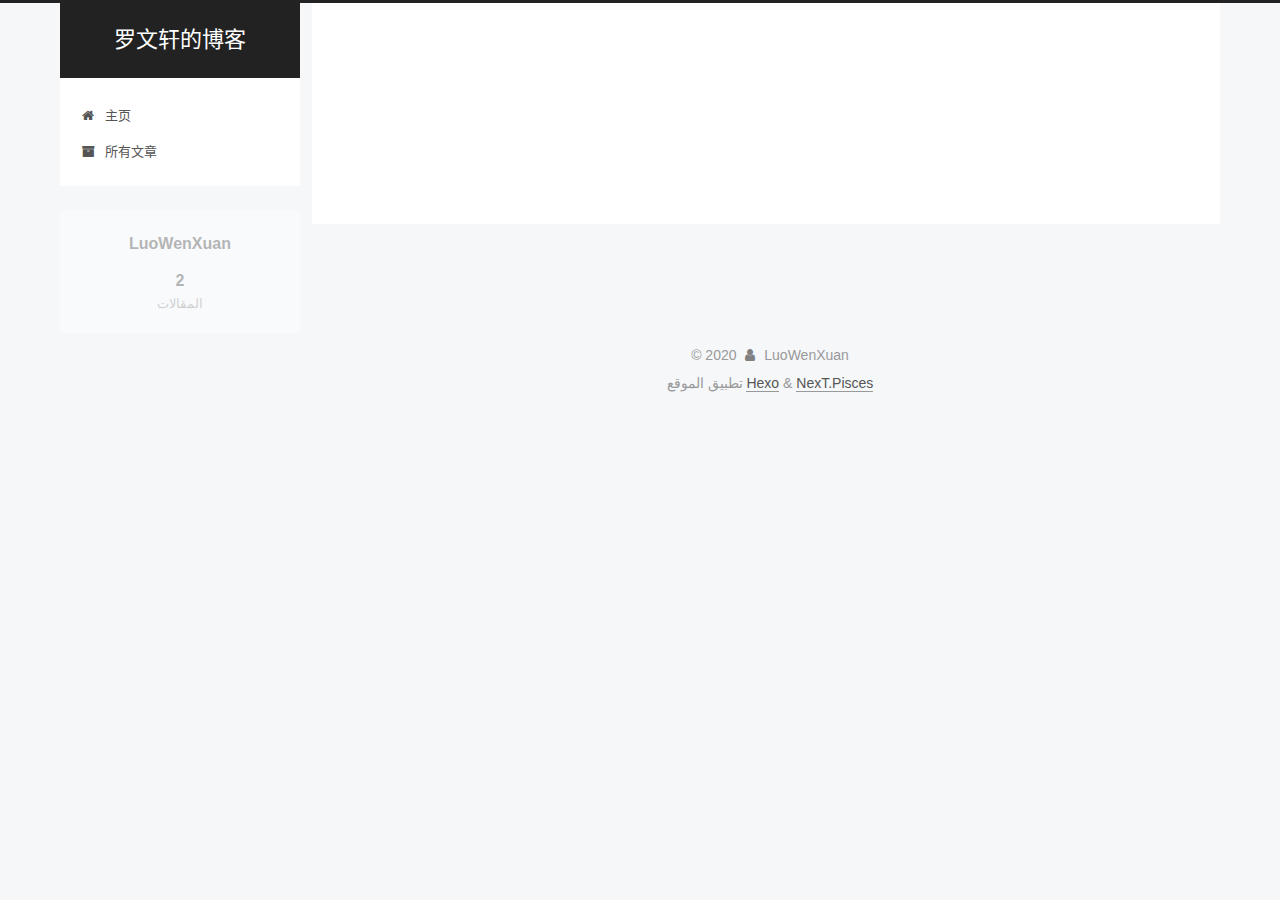
==== about/index.html @ b810eb38 "Site updated: 2020-03-25 09:39:25" ====
<!DOCTYPE html>
<html lang="zh-cn">
<head>
  <meta charset="UTF-8">
<meta name="viewport" content="width=device-width, initial-scale=1, maximum-scale=2">
<meta name="theme-color" content="#222">
<meta name="generator" content="Hexo 4.2.0">
  <link rel="apple-touch-icon" sizes="180x180" href="/images/apple-touch-icon-next.png">
  <link rel="icon" type="image/png" sizes="32x32" href="/images/favicon-32x32-next.png">
  <link rel="icon" type="image/png" sizes="16x16" href="/images/favicon-16x16-next.png">
  <link rel="mask-icon" href="/images/logo.svg" color="#222">

<link rel="stylesheet" href="/css/main.css">


<link rel="stylesheet" href="/xvw/font-awesome/css/font-awesome.min.css">

<script id="hexo-configurations">
    var NexT = window.NexT || {};
    var CONFIG = {"hostname":"yoursite.com","root":"/","scheme":"Pisces","version":"7.7.2","exturl":false,"sidebar":{"position":"left","display":"post","padding":18,"offset":12,"onmobile":false},"copycode":{"enable":false,"show_result":false,"style":null},"back2top":{"enable":true,"sidebar":false,"scrollpercent":false},"bookmark":{"enable":false,"color":"#222","save":"auto"},"fancybox":false,"mediumzoom":false,"lazyload":false,"pangu":false,"comments":{"style":"tabs","active":null,"storage":true,"lazyload":false,"nav":null},"algolia":{"hits":{"per_page":10},"labels":{"input_placeholder":"Search for Posts","hits_empty":"We didn't find any results for the search: ${query}","hits_stats":"${hits} results found in ${time} ms"}},"localsearch":{"enable":false,"trigger":"auto","top_n_per_article":1,"unescape":false,"preload":false},"motion":{"enable":true,"async":false,"transition":{"post_block":"fadeIn","post_header":"slideDownIn","post_body":"slideDownIn","coll_header":"slideLeftIn","sidebar":"slideUpIn"}}};
  </script>

  <meta property="og:type" content="website">
<meta property="og:title" content="about">
<meta property="og:url" content="http://yoursite.com/about/index.html">
<meta property="og:site_name" content="罗文轩的博客">
<meta property="og:locale" content="zh_CN">
<meta property="article:published_time" content="2020-03-24T09:13:54.000Z">
<meta property="article:modified_time" content="2020-03-24T09:13:54.633Z">
<meta property="article:author" content="LuoWenXuan">
<meta name="twitter:card" content="summary">

<link rel="canonical" href="http://yoursite.com/about/">


<script id="page-configurations">
  // https://hexo.io/docs/variables.html
  CONFIG.page = {
    sidebar: "",
    isHome : false,
    isPost : false,
    lang   : 'zh-cn'
  };
</script>

  <title>about | 罗文轩的博客
</title>
  






  <noscript>
  <style>
  .use-motion .brand,
  .use-motion .menu-item,
  .sidebar-inner,
  .use-motion .post-block,
  .use-motion .pagination,
  .use-motion .comments,
  .use-motion .post-header,
  .use-motion .post-body,
  .use-motion .collection-header { opacity: initial; }

  .use-motion .site-title,
  .use-motion .site-subtitle {
    opacity: initial;
    top: initial;
  }

  .use-motion .logo-line-before i { left: initial; }
  .use-motion .logo-line-after i { right: initial; }
  </style>
</noscript>

</head>

<body itemscope itemtype="http://schema.org/WebPage">
  <div class="container use-motion">
    <div class="headband"></div>

    <header class="header" itemscope itemtype="http://schema.org/WPHeader">
      <div class="header-inner"><div class="site-brand-container">
  <div class="site-nav-toggle">
    <div class="toggle" aria-label="تشغيل شريط التصفح">
      <span class="toggle-line toggle-line-first"></span>
      <span class="toggle-line toggle-line-middle"></span>
      <span class="toggle-line toggle-line-last"></span>
    </div>
  </div>

  <div class="site-meta">

    <a href="/" class="brand" rel="start">
      <span class="logo-line-before"><i></i></span>
      <h1 class="site-title">罗文轩的博客</h1>
      <span class="logo-line-after"><i></i></span>
    </a>
  </div>

  <div class="site-nav-right">
    <div class="toggle popup-trigger">
    </div>
  </div>
</div>




<nav class="site-nav">
  <ul id="menu" class="menu">
        <li class="menu-item menu-item-主页">

    <a href="/" rel="section"><i class="fa fa-fw fa-home"></i>主页</a>

  </li>
        <li class="menu-item menu-item-所有文章">

    <a href="/archives/" rel="section"><i class="fa fa-fw fa-archive"></i>所有文章</a>

  </li>
  </ul>
</nav>




</div>
    </header>

    
  <div class="back-to-top">
    <i class="fa fa-arrow-up"></i>
    <span>0%</span>
  </div>


    <main class="main">
      <div class="main-inner">
        <div class="content-wrap">
          
  
  

          <div class="content page">
            

  <div class="posts-expand">
    
    
    
    <div class="post-block" lang="zh-cn">
      <header class="post-header">

<h1 class="post-title" itemprop="name headline">about
</h1>

<div class="post-meta">
  

</div>

</header>

      
      
      
      <div class="post-body">
          
      </div>
      
      
      
    </div>
    

    
    
    
  </div>


          </div>
          

<script>
  window.addEventListener('tabs:register', () => {
    let { activeClass } = CONFIG.comments;
    if (CONFIG.comments.storage) {
      activeClass = localStorage.getItem('comments_active') || activeClass;
    }
    if (activeClass) {
      let activeTab = document.querySelector(`a[href="#comment-${activeClass}"]`);
      if (activeTab) {
        activeTab.click();
      }
    }
  });
  if (CONFIG.comments.storage) {
    window.addEventListener('tabs:click', event => {
      if (!event.target.matches('.tabs-comment .tab-content .tab-pane')) return;
      let commentClass = event.target.classList[1];
      localStorage.setItem('comments_active', commentClass);
    });
  }
</script>

        </div>
          
  
  <div class="toggle sidebar-toggle">
    <span class="toggle-line toggle-line-first"></span>
    <span class="toggle-line toggle-line-middle"></span>
    <span class="toggle-line toggle-line-last"></span>
  </div>

  <aside class="sidebar">
    <div class="sidebar-inner">

      <ul class="sidebar-nav motion-element">
        <li class="sidebar-nav-toc">
          المحتويات
        </li>
        <li class="sidebar-nav-overview">
          عام
        </li>
      </ul>

      <!--noindex-->
      <div class="post-toc-wrap sidebar-panel">
      </div>
      <!--/noindex-->

      <div class="site-overview-wrap sidebar-panel">
        <div class="site-author motion-element" itemprop="author" itemscope itemtype="http://schema.org/Person">
  <p class="site-author-name" itemprop="name">LuoWenXuan</p>
  <div class="site-description" itemprop="description"></div>
</div>
<div class="site-state-wrap motion-element">
  <nav class="site-state">
      <div class="site-state-item site-state-posts">
          <a href="/archives">
          <span class="site-state-item-count">2</span>
          <span class="site-state-item-name">المقالات</span>
        </a>
      </div>
  </nav>
</div>



      </div>

    </div>
  </aside>
  <div id="sidebar-dimmer"></div>


      </div>
    </main>

    <footer class="footer">
      <div class="footer-inner">
        

        

<div class="copyright">
  
  &copy; 
  <span itemprop="copyrightYear">2020</span>
  <span class="with-love">
    <i class="fa fa-user"></i>
  </span>
  <span class="author" itemprop="copyrightHolder">LuoWenXuan</span>
</div>
  <div class="powered-by">تطبيق الموقع <a href="https://hexo.io/" class="theme-link" rel="noopener" target="_blank">Hexo</a> & <a href="https://pisces.theme-next.org/" class="theme-link" rel="noopener" target="_blank">NexT.Pisces</a>
  </div>

        








      </div>
    </footer>
  </div>

  
  <script src="/xvw/anime.min.js"></script>
  <script src="/xvw/velocity/velocity.min.js"></script>
  <script src="/xvw/velocity/velocity.ui.min.js"></script>

<script src="/js/utils.js"></script>

<script src="/js/motion.js"></script>


<script src="/js/schemes/pisces.js"></script>


<script src="/js/next-boot.js"></script>




  















  

  

</body>
</html>
---- css/main.css ----
:root {
  --body-bg-color: #f5f7f9;
  --content-bg-color: #fff;
  --card-bg-color: #f5f5f5;
  --text-color: #555;
  --link-color: #555;
  --link-hover-color: #222;
  --brand-color: #fff;
  --brand-hover-color: #fff;
  --table-row-odd-bg-color: #f9f9f9;
  --table-row-hover-bg-color: #f5f5f5;
  --menu-item-bg-color: #f5f5f5;
  --btn-default-bg: #fff;
  --btn-default-color: #555;
  --btn-default-border-color: #555;
  --btn-default-hover-bg: #222;
  --btn-default-hover-color: #fff;
  --btn-default-hover-border-color: #222;
}
@media (prefers-color-scheme: dark) {
  :root {
    --body-bg-color: #121212;
    --content-bg-color: #1d1d1d;
    --card-bg-color: #282828;
    --text-color: #e1e1e1;
    --link-color: #e1e1e1;
    --link-hover-color: #fff;
    --brand-color: #fff;
    --brand-hover-color: #fff;
    --table-row-odd-bg-color: #282828;
    --table-row-hover-bg-color: #363636;
    --menu-item-bg-color: #333;
    --btn-default-bg: #222;
    --btn-default-color: #e1e1e1;
    --btn-default-border-color: #333;
    --btn-default-hover-bg: #555;
    --btn-default-hover-color: #e1e1e1;
    --btn-default-hover-border-color: #555;
  }
  img {
    opacity: 0.75;
  }
  img:hover {
    opacity: 1;
  }
}
html {
  line-height: 1.15; /* 1 */
  -webkit-text-size-adjust: 100%; /* 2 */
}
body {
  margin: 0;
}
main {
  display: block;
}
h1 {
  font-size: 2em;
  margin: 0.67em 0;
}
hr {
  box-sizing: content-box; /* 1 */
  height: 0; /* 1 */
  overflow: visible; /* 2 */
}
pre {
  font-family: monospace, monospace; /* 1 */
  font-size: 1em; /* 2 */
}
a {
  background: transparent;
}
abbr[title] {
  border-bottom: none; /* 1 */
  text-decoration: underline; /* 2 */
  text-decoration: underline dotted; /* 2 */
}
b,
strong {
  font-weight: bolder;
}
code,
kbd,
samp {
  font-family: monospace, monospace; /* 1 */
  font-size: 1em; /* 2 */
}
small {
  font-size: 80%;
}
sub,
sup {
  font-size: 75%;
  line-height: 0;
  position: relative;
  vertical-align: baseline;
}
sub {
  bottom: -0.25em;
}
sup {
  top: -0.5em;
}
img {
  border-style: none;
}
button,
input,
optgroup,
select,
textarea {
  font-family: inherit; /* 1 */
  font-size: 100%; /* 1 */
  line-height: 1.15; /* 1 */
  margin: 0; /* 2 */
}
button,
input {
/* 1 */
  overflow: visible;
}
button,
select {
/* 1 */
  text-transform: none;
}
button,
[type='button'],
[type='reset'],
[type='submit'] {
  -webkit-appearance: button;
}
button::-moz-focus-inner,
[type='button']::-moz-focus-inner,
[type='reset']::-moz-focus-inner,
[type='submit']::-moz-focus-inner {
  border-style: none;
  padding: 0;
}
button:-moz-focusring,
[type='button']:-moz-focusring,
[type='reset']:-moz-focusring,
[type='submit']:-moz-focusring {
  outline: 1px dotted ButtonText;
}
fieldset {
  padding: 0.35em 0.75em 0.625em;
}
legend {
  box-sizing: border-box; /* 1 */
  color: inherit; /* 2 */
  display: table; /* 1 */
  max-width: 100%; /* 1 */
  padding: 0; /* 3 */
  white-space: normal; /* 1 */
}
progress {
  vertical-align: baseline;
}
textarea {
  overflow: auto;
}
[type='checkbox'],
[type='radio'] {
  box-sizing: border-box; /* 1 */
  padding: 0; /* 2 */
}
[type='number']::-webkit-inner-spin-button,
[type='number']::-webkit-outer-spin-button {
  height: auto;
}
[type='search'] {
  outline-offset: -2px; /* 2 */
  -webkit-appearance: textfield; /* 1 */
}
[type='search']::-webkit-search-decoration {
  -webkit-appearance: none;
}
::-webkit-file-upload-button {
  font: inherit; /* 2 */
  -webkit-appearance: button; /* 1 */
}
details {
  display: block;
}
summary {
  display: list-item;
}
template {
  display: none;
}
[hidden] {
  display: none;
}
::selection {
  background: #262a30;
  color: #fff;
}
html,
body {
  height: 100%;
}
body {
  background: var(--body-bg-color);
  color: var(--text-color);
  font-family: 'Lato', "PingFang SC", "Microsoft YaHei", sans-serif;
  font-size: 1em;
  line-height: 2;
}
@media (max-width: 991px) {
  body {
    padding-left: 0 !important;
    padding-right: 0 !important;
  }
}
h1,
h2,
h3,
h4,
h5,
h6 {
  font-family: 'Lato', "PingFang SC", "Microsoft YaHei", sans-serif;
  font-weight: bold;
  line-height: 1.5;
  margin: 20px 0 15px;
}
h1 {
  font-size: 1.5em;
}
h2 {
  font-size: 1.375em;
}
h3 {
  font-size: 1.25em;
}
h4 {
  font-size: 1.125em;
}
h5 {
  font-size: 1em;
}
h6 {
  font-size: 0.875em;
}
p {
  margin: 0 0 20px 0;
}
a,
span.exturl {
  border-bottom: 1px solid #999;
  color: var(--link-color);
  outline: 0;
  text-decoration: none;
  overflow-wrap: break-word;
  word-wrap: break-word;
  cursor: pointer;
}
a:hover,
span.exturl:hover {
  border-bottom-color: var(--link-hover-color);
  color: var(--link-hover-color);
}
iframe,
img,
video {
  display: block;
  margin-left: auto;
  margin-right: auto;
  max-width: 100%;
}
hr {
  background-image: repeating-linear-gradient(-45deg, #ddd, #ddd 4px, transparent 4px, transparent 8px);
  border: 0;
  height: 3px;
  margin: 40px 0;
}
blockquote {
  border-left: 4px solid #ddd;
  color: #666;
  margin: 0;
  padding: 0 15px;
}
blockquote cite::before {
  content: '-';
  padding: 0 5px;
}
dt {
  font-weight: bold;
}
dd {
  margin: 0;
  padding: 0;
}
kbd {
  background-color: #f5f5f5;
  background-image: linear-gradient(#eee, #fff, #eee);
  border: 1px solid #ccc;
  border-radius: 0.2em;
  box-shadow: 0.1em 0.1em 0.2em rgba(0,0,0,0.1);
  color: #555;
  font-family: inherit;
  padding: 0.1em 0.3em;
  white-space: nowrap;
}
.table-container {
  overflow: auto;
}
table {
  border-collapse: collapse;
  border-spacing: 0;
  font-size: 0.875em;
  margin: 0 0 20px 0;
  width: 100%;
}
tbody tr:nth-of-type(odd) {
  background: var(--table-row-odd-bg-color);
}
tbody tr:hover {
  background: var(--table-row-hover-bg-color);
}
caption,
th,
td {
  font-weight: normal;
  padding: 8px;
  text-align: left;
  vertical-align: middle;
}
th,
td {
  border: 1px solid #ddd;
  border-bottom: 3px solid #ddd;
}
th {
  font-weight: 700;
  padding-bottom: 10px;
}
td {
  border-bottom-width: 1px;
}
.btn {
  background: var(--btn-default-bg);
  border: 2px solid var(--btn-default-border-color);
  border-radius: 2px;
  color: var(--btn-default-color);
  display: inline-block;
  font-size: 0.875em;
  line-height: 2;
  padding: 0 20px;
  text-decoration: none;
  transition-property: background-color;
  transition-delay: 0s;
  transition-duration: 0.2s;
  transition-timing-function: ease-in-out;
}
.btn:hover {
  background: var(--btn-default-hover-bg);
  border-color: var(--btn-default-hover-border-color);
  color: var(--btn-default-hover-color);
}
.btn + .btn {
  margin: 0 0 8px 8px;
}
.btn .fa-fw {
  text-align: left;
  width: 1.285714285714286em;
}
.toggle {
  line-height: 0;
}
.toggle .toggle-line {
  background: #fff;
  display: inline-block;
  height: 2px;
  left: 0;
  position: relative;
  top: 0;
  transition: all 0.4s;
  vertical-align: top;
  width: 100%;
}
.toggle .toggle-line:not(:first-child) {
  margin-top: 3px;
}
.toggle.toggle-arrow .toggle-line-first {
  left: 50%;
  top: 2px;
  transform: rotate(45deg);
  width: 50%;
}
.toggle.toggle-arrow .toggle-line-middle {
  left: 2px;
  width: 90%;
}
.toggle.toggle-arrow .toggle-line-last {
  left: 50%;
  top: -2px;
  transform: rotate(-45deg);
  width: 50%;
}
.toggle.toggle-close .toggle-line-first {
  transform: rotate(-45deg);
  top: 5px;
}
.toggle.toggle-close .toggle-line-middle {
  opacity: 0;
}
.toggle.toggle-close .toggle-line-last {
  transform: rotate(45deg);
  top: -5px;
}
.highlight,
pre {
  background: #f7f7f7;
  color: #4d4d4c;
  line-height: 1.6;
  margin: 0 auto 20px;
}
pre,
code {
  font-family: consolas, Menlo, monospace, "PingFang SC", "Microsoft YaHei";
}
code {
  background: #eee;
  border-radius: 3px;
  color: #555;
  padding: 2px 4px;
  overflow-wrap: break-word;
  word-wrap: break-word;
}
.highlight *::selection {
  background: #d6d6d6;
}
.highlight pre {
  border: 0;
  margin: 0;
  padding: 10px 0;
}
.highlight table {
  border: 0;
  margin: 0;
  width: auto;
}
.highlight td {
  border: 0;
  padding: 0;
}
.highlight figcaption {
  background: #eff2f3;
  color: #4d4d4c;
  display: flex;
  font-size: 0.875em;
  justify-content: space-between;
  line-height: 1.2;
  padding: 0.5em;
}
.highlight figcaption a {
  color: #4d4d4c;
}
.highlight figcaption a:hover {
  border-bottom-color: #4d4d4c;
}
.highlight .gutter {
  -moz-user-select: none;
  -ms-user-select: none;
  -webkit-user-select: none;
  user-select: none;
}
.highlight .gutter pre {
  background: #eff2f3;
  color: #869194;
  padding-left: 10px;
  padding-right: 10px;
  text-align: right;
}
.highlight .code pre {
  background: #f7f7f7;
  padding-left: 10px;
  width: 100%;
}
.gist table {
  width: auto;
}
.gist table td {
  border: 0;
}
pre {
  overflow: auto;
  padding: 10px;
}
pre code {
  background: none;
  color: #4d4d4c;
  font-size: 0.875em;
  padding: 0;
  text-shadow: none;
}
pre .deletion {
  background: #fdd;
}
pre .addition {
  background: #dfd;
}
pre .meta {
  color: #eab700;
  -moz-user-select: none;
  -ms-user-select: none;
  -webkit-user-select: none;
  user-select: none;
}
pre .comment {
  color: #8e908c;
}
pre .variable,
pre .attribute,
pre .tag,
pre .name,
pre .regexp,
pre .ruby .constant,
pre .xml .tag .title,
pre .xml .pi,
pre .xml .doctype,
pre .html .doctype,
pre .css .id,
pre .css .class,
pre .css .pseudo {
  color: #c82829;
}
pre .number,
pre .preprocessor,
pre .built_in,
pre .builtin-name,
pre .literal,
pre .params,
pre .constant,
pre .command {
  color: #f5871f;
}
pre .ruby .class .title,
pre .css .rules .attribute,
pre .string,
pre .symbol,
pre .value,
pre .inheritance,
pre .header,
pre .ruby .symbol,
pre .xml .cdata,
pre .special,
pre .formula {
  color: #718c00;
}
pre .title,
pre .css .hexcolor {
  color: #3e999f;
}
pre .function,
pre .python .decorator,
pre .python .title,
pre .ruby .function .title,
pre .ruby .title .keyword,
pre .perl .sub,
pre .javascript .title,
pre .coffeescript .title {
  color: #4271ae;
}
pre .keyword,
pre .javascript .function {
  color: #8959a8;
}
.blockquote-center {
  border-left: none;
  margin: 40px 0;
  padding: 0;
  position: relative;
  text-align: center;
}
.blockquote-center::before,
.blockquote-center::after {
  background-repeat: no-repeat;
  background-size: 22px 22px;
  content: ' ';
  display: block;
  height: 24px;
  opacity: 0.2;
  position: absolute;
  width: 100%;
}
.blockquote-center::before {
  background-image: url("../images/quote-l.svg");
  background-position: 0 -6px;
  border-top: 1px solid #ccc;
  top: -20px;
}
.blockquote-center::after {
  background-image: url("../images/quote-r.svg");
  background-position: 100% 8px;
  border-bottom: 1px solid #ccc;
  bottom: -20px;
}
.blockquote-center p,
.blockquote-center div {
  text-align: center;
}
.post-body .group-picture img {
  margin: 0 auto;
  padding: 0 3px;
}
.group-picture-row {
  margin-bottom: 6px;
  overflow: hidden;
}
.group-picture-column {
  float: left;
  margin-bottom: 10px;
}
.post-body .label {
  color: #555;
  display: inline;
  padding: 0 2px;
}
.post-body .label.default {
  background: #f0f0f0;
}
.post-body .label.primary {
  background: #efe6f7;
}
.post-body .label.info {
  background: #e5f2f8;
}
.post-body .label.success {
  background: #e7f4e9;
}
.post-body .label.warning {
  background: #fcf6e1;
}
.post-body .label.danger {
  background: #fae8eb;
}
.post-body .tabs {
  margin-bottom: 20px;
}
.post-body .tabs,
.tabs-comment {
  display: block;
  padding-top: 10px;
  position: relative;
}
.post-body .tabs ul.nav-tabs,
.tabs-comment ul.nav-tabs {
  display: flex;
  flex-wrap: wrap;
  margin: 0;
  margin-bottom: -1px;
  padding: 0;
}
@media (max-width: 413px) {
  .post-body .tabs ul.nav-tabs,
  .tabs-comment ul.nav-tabs {
    display: block;
    margin-bottom: 5px;
  }
}
.post-body .tabs ul.nav-tabs li.tab,
.tabs-comment ul.nav-tabs li.tab {
  border-bottom: 1px solid #ddd;
  border-left: 1px solid transparent;
  border-right: 1px solid transparent;
  border-top: 3px solid transparent;
  flex-grow: 1;
  list-style-type: none;
  border-radius: 0 0 0 0;
}
@media (max-width: 413px) {
  .post-body .tabs ul.nav-tabs li.tab,
  .tabs-comment ul.nav-tabs li.tab {
    border-bottom: 1px solid transparent;
    border-left: 3px solid transparent;
    border-right: 1px solid transparent;
    border-top: 1px solid transparent;
  }
}
@media (max-width: 413px) {
  .post-body .tabs ul.nav-tabs li.tab,
  .tabs-comment ul.nav-tabs li.tab {
    border-radius: 0;
  }
}
.post-body .tabs ul.nav-tabs li.tab a,
.tabs-comment ul.nav-tabs li.tab a {
  border-bottom: initial;
  display: block;
  line-height: 1.8;
  outline: 0;
  padding: 0.25em 0.75em;
  text-align: center;
  transition-delay: 0s;
  transition-duration: 0.2s;
  transition-timing-function: ease-out;
}
.post-body .tabs ul.nav-tabs li.tab a i,
.tabs-comment ul.nav-tabs li.tab a i {
  width: 1.285714285714286em;
}
.post-body .tabs ul.nav-tabs li.tab.active,
.tabs-comment ul.nav-tabs li.tab.active {
  border-bottom: 1px solid transparent;
  border-left: 1px solid #ddd;
  border-right: 1px solid #ddd;
  border-top: 3px solid #fc6423;
}
@media (max-width: 413px) {
  .post-body .tabs ul.nav-tabs li.tab.active,
  .tabs-comment ul.nav-tabs li.tab.active {
    border-bottom: 1px solid #ddd;
    border-left: 3px solid #fc6423;
    border-right: 1px solid #ddd;
    border-top: 1px solid #ddd;
  }
}
.post-body .tabs ul.nav-tabs li.tab.active a,
.tabs-comment ul.nav-tabs li.tab.active a {
  color: var(--link-color);
  cursor: default;
}
.post-body .tabs .tab-content .tab-pane,
.tabs-comment .tab-content .tab-pane {
  border: 1px solid #ddd;
  border-top: 0;
  padding: 20px 20px 0 20px;
  border-radius: 0;
}
.post-body .tabs .tab-content .tab-pane:not(.active),
.tabs-comment .tab-content .tab-pane:not(.active) {
  display: none;
}
.post-body .tabs .tab-content .tab-pane.active,
.tabs-comment .tab-content .tab-pane.active {
  display: block;
}
.post-body .tabs .tab-content .tab-pane.active:nth-of-type(1),
.tabs-comment .tab-content .tab-pane.active:nth-of-type(1) {
  border-radius: 0 0 0 0;
}
@media (max-width: 413px) {
  .post-body .tabs .tab-content .tab-pane.active:nth-of-type(1),
  .tabs-comment .tab-content .tab-pane.active:nth-of-type(1) {
    border-radius: 0;
  }
}
.post-body .note {
  border-radius: 3px;
  margin-bottom: 20px;
  padding: 1em;
  position: relative;
  border: 1px solid #eee;
  border-left-width: 5px;
}
.post-body .note h2,
.post-body .note h3,
.post-body .note h4,
.post-body .note h5,
.post-body .note h6 {
  margin-top: 0;
  border-bottom: initial;
  margin-bottom: 0;
  padding-top: 0;
}
.post-body .note p:first-child,
.post-body .note ul:first-child,
.post-body .note ol:first-child,
.post-body .note table:first-child,
.post-body .note pre:first-child,
.post-body .note blockquote:first-child,
.post-body .note img:first-child {
  margin-top: 0;
}
.post-body .note p:last-child,
.post-body .note ul:last-child,
.post-body .note ol:last-child,
.post-body .note table:last-child,
.post-body .note pre:last-child,
.post-body .note blockquote:last-child,
.post-body .note img:last-child {
  margin-bottom: 0;
}
.post-body .note.default {
  border-left-color: #777;
}
.post-body .note.default h2,
.post-body .note.default h3,
.post-body .note.default h4,
.post-body .note.default h5,
.post-body .note.default h6 {
  color: #777;
}
.post-body .note.primary {
  border-left-color: #6f42c1;
}
.post-body .note.primary h2,
.post-body .note.primary h3,
.post-body .note.primary h4,
.post-body .note.primary h5,
.post-body .note.primary h6 {
  color: #6f42c1;
}
.post-body .note.info {
  border-left-color: #428bca;
}
.post-body .note.info h2,
.post-body .note.info h3,
.post-body .note.info h4,
.post-body .note.info h5,
.post-body .note.info h6 {
  color: #428bca;
}
.post-body .note.success {
  border-left-color: #5cb85c;
}
.post-body .note.success h2,
.post-body .note.success h3,
.post-body .note.success h4,
.post-body .note.success h5,
.post-body .note.success h6 {
  color: #5cb85c;
}
.post-body .note.warning {
  border-left-color: #f0ad4e;
}
.post-body .note.warning h2,
.post-body .note.warning h3,
.post-body .note.warning h4,
.post-body .note.warning h5,
.post-body .note.warning h6 {
  color: #f0ad4e;
}
.post-body .note.danger {
  border-left-color: #d9534f;
}
.post-body .note.danger h2,
.post-body .note.danger h3,
.post-body .note.danger h4,
.post-body .note.danger h5,
.post-body .note.danger h6 {
  color: #d9534f;
}
.pagination .prev,
.pagination .next,
.pagination .page-number,
.pagination .space {
  display: inline-block;
  margin: 0 10px;
  padding: 0 11px;
  position: relative;
  top: -1px;
}
@media (max-width: 767px) {
  .pagination .prev,
  .pagination .next,
  .pagination .page-number,
  .pagination .space {
    margin: 0 5px;
  }
}
.pagination {
  border-top: 1px solid #eee;
  margin: 120px 0 0;
  text-align: center;
}
.pagination .prev,
.pagination .next,
.pagination .page-number {
  border-bottom: 0;
  border-top: 1px solid #eee;
  transition-property: border-color;
  transition-delay: 0s;
  transition-duration: 0.2s;
  transition-timing-function: ease-in-out;
}
.pagination .prev:hover,
.pagination .next:hover,
.pagination .page-number:hover {
  border-top-color: #222;
}
.pagination .space {
  margin: 0;
  padding: 0;
}
.pagination .prev {
  margin-left: 0;
}
.pagination .next {
  margin-right: 0;
}
.pagination .page-number.current {
  background: #ccc;
  border-top-color: #ccc;
  color: #fff;
}
@media (max-width: 767px) {
  .pagination {
    border-top: none;
  }
  .pagination .prev,
  .pagination .next,
  .pagination .page-number {
    border-bottom: 1px solid #eee;
    border-top: 0;
    margin-bottom: 10px;
    padding: 0 10px;
  }
  .pagination .prev:hover,
  .pagination .next:hover,
  .pagination .page-number:hover {
    border-bottom-color: #222;
  }
}
.comments {
  margin: 60px 20px 0;
  overflow: hidden;
}
.comment-button-group {
  display: flex;
  flex-wrap: wrap-reverse;
  justify-content: center;
  margin: 1em 0;
}
.comment-button-group .comment-button {
  margin: 0.1em 0.2em;
}
.comment-button-group .comment-button.active {
  background: var(--btn-default-hover-bg);
  border-color: var(--btn-default-hover-border-color);
  color: var(--btn-default-hover-color);
}
.comment-position {
  display: none;
}
.comment-position.active {
  display: block;
}
.tabs-comment {
  background: var(--content-bg-color);
  margin-top: 4em;
  padding-top: 0;
}
.tabs-comment .comments {
  border: 0;
  box-shadow: none;
  margin-top: 0;
  padding-top: 0;
}
.container {
  min-height: 100%;
  position: relative;
}
.main-inner {
  margin: 0 auto;
  width: calc(100% - 20px);
}
@media (min-width: 1200px) {
  .main-inner {
    width: 1160px;
  }
}
@media (min-width: 1600px) {
  .main-inner {
    width: 73%;
  }
}
.header {
  background: transparent;
}
.header-inner {
  margin: 0 auto;
  width: calc(100% - 20px);
}
@media (min-width: 1200px) {
  .header-inner {
    width: 1160px;
  }
}
@media (min-width: 1600px) {
  .header-inner {
    width: 73%;
  }
}
.site-brand-container {
  display: flex;
  flex-shrink: 0;
  padding: 0 10px;
}
.headband {
  background: #222;
  height: 3px;
}
.site-meta {
  flex-grow: 1;
  text-align: center;
}
@media (max-width: 767px) {
  .site-meta {
    text-align: center;
  }
}
.brand {
  border-bottom: none;
  color: var(--brand-color);
  display: inline-block;
  line-height: 1.375em;
  padding: 0 40px;
  position: relative;
}
.brand:hover {
  color: var(--brand-hover-color);
}
.site-title {
  font-family: 'Lato', "PingFang SC", "Microsoft YaHei", sans-serif;
  font-size: 1.375em;
  font-weight: normal;
  margin: 0;
}
.site-subtitle {
  color: #ddd;
  font-size: 0.8125em;
  margin: 10px 0;
}
.use-motion .brand {
  opacity: 0;
}
.use-motion .site-title,
.use-motion .site-subtitle,
.use-motion .custom-logo-image {
  opacity: 0;
  position: relative;
  top: -10px;
}
.site-nav-toggle,
.site-nav-right {
  display: none;
}
@media (max-width: 767px) {
  .site-nav-toggle,
  .site-nav-right {
    display: flex;
    flex-direction: column;
    justify-content: center;
  }
}
.site-nav-toggle .toggle,
.site-nav-right .toggle {
  color: var(--text-color);
  padding: 10px;
  width: 22px;
}
.site-nav-toggle .toggle .toggle-line,
.site-nav-right .toggle .toggle-line {
  background: var(--text-color);
  border-radius: 1px;
}
.site-nav {
  display: block;
}
@media (max-width: 767px) {
  .site-nav {
    clear: both;
    display: none;
  }
}
.site-nav.site-nav-on {
  display: block;
}
.menu {
  margin-top: 20px;
  padding-left: 0;
  text-align: center;
}
.menu-item {
  display: inline-block;
  list-style: none;
  margin: 0 10px;
}
@media (max-width: 767px) {
  .menu-item {
    display: block;
    margin-top: 10px;
  }
  .menu-item.menu-item-search {
    display: none;
  }
}
.menu-item a,
.menu-item span.exturl {
  border-bottom: 0;
  display: block;
  font-size: 0.8125em;
  transition-property: border-color;
  transition-delay: 0s;
  transition-duration: 0.2s;
  transition-timing-function: ease-in-out;
}
@media (hover: none) {
  .menu-item a:hover,
  .menu-item span.exturl:hover {
    border-bottom-color: transparent !important;
  }
}
.menu-item .fa {
  margin-right: 8px;
}
.menu-item .badge {
  display: inline-block;
  font-weight: bold;
  line-height: 1;
  margin-left: 0.35em;
  margin-top: 0.35em;
  text-align: center;
  white-space: nowrap;
}
@media (max-width: 767px) {
  .menu-item .badge {
    float: right;
    margin-left: 0;
  }
}
.menu-item-active a,
.menu .menu-item a:hover,
.menu .menu-item span.exturl:hover {
  background: var(--menu-item-bg-color);
}
.use-motion .menu-item {
  opacity: 0;
}
.sidebar {
  background: #222;
  bottom: 0;
  box-shadow: inset 0 2px 6px #000;
  position: fixed;
  top: 0;
}
@media (max-width: 991px) {
  .sidebar {
    display: none;
  }
}
.sidebar-inner {
  color: #999;
  padding: 18px 10px;
  text-align: center;
}
.cc-license {
  margin-top: 10px;
  text-align: center;
}
.cc-license .cc-opacity {
  border-bottom: none;
  opacity: 0.7;
}
.cc-license .cc-opacity:hover {
  opacity: 0.9;
}
.cc-license img {
  display: inline-block;
}
.site-author-image {
  border: 1px solid #eee;
  display: block;
  margin: 0 auto;
  max-width: 120px;
  padding: 2px;
}
.site-author-name {
  color: var(--text-color);
  font-weight: 600;
  margin: 0;
  text-align: center;
}
.site-description {
  color: #999;
  font-size: 0.8125em;
  margin-top: 0;
  text-align: center;
}
.links-of-author {
  margin-top: 15px;
}
.links-of-author a,
.links-of-author span.exturl {
  border-bottom-color: #555;
  display: inline-block;
  font-size: 0.8125em;
  margin-bottom: 10px;
  margin-right: 10px;
  vertical-align: middle;
}
.links-of-author a::before,
.links-of-author span.exturl::before {
  background: #ff7e6a;
  border-radius: 50%;
  content: ' ';
  display: inline-block;
  height: 4px;
  margin-right: 3px;
  vertical-align: middle;
  width: 4px;
}
.sidebar-button {
  margin-top: 15px;
}
.sidebar-button a {
  border: 1px solid #fc6423;
  border-radius: 4px;
  color: #fc6423;
  display: inline-block;
  padding: 0 15px;
}
.sidebar-button a .fa {
  margin-right: 5px;
}
.sidebar-button a:hover {
  background: #fc6423;
  border: 1px solid #fc6423;
  color: #fff;
}
.sidebar-button a:hover .fa {
  color: #fff;
}
.links-of-blogroll {
  font-size: 0.8125em;
  margin-top: 10px;
}
.links-of-blogroll-title {
  font-size: 0.875em;
  font-weight: 600;
  margin-top: 0;
}
.links-of-blogroll-list {
  list-style: none;
  margin: 0;
  padding: 0;
}
#sidebar-dimmer {
  display: none;
}
@media (max-width: 767px) {
  #sidebar-dimmer {
    background: #000;
    display: block;
    height: 100%;
    left: 100%;
    opacity: 0;
    position: fixed;
    top: 0;
    width: 100%;
    z-index: 1100;
  }
  .sidebar-active + #sidebar-dimmer {
    opacity: 0.7;
    transform: translateX(-100%);
    transition: opacity 0.5s;
  }
}
.sidebar-nav {
  margin: 0;
  padding-bottom: 20px;
  padding-left: 0;
}
.sidebar-nav li {
  border-bottom: 1px solid transparent;
  color: #555;
  cursor: pointer;
  display: inline-block;
  font-size: 0.875em;
}
.sidebar-nav li.sidebar-nav-overview {
  margin-left: 10px;
}
.sidebar-nav li:hover {
  color: #fc6423;
}
.sidebar-nav .sidebar-nav-active {
  border-bottom-color: #fc6423;
  color: #fc6423;
}
.sidebar-nav .sidebar-nav-active:hover {
  color: #fc6423;
}
.sidebar-panel {
  display: none;
  overflow-x: hidden;
  overflow-y: auto;
}
.sidebar-panel-active {
  display: block;
}
.sidebar-toggle {
  background: #222;
  bottom: 45px;
  cursor: pointer;
  height: 14px;
  left: 30px;
  padding: 5px;
  position: fixed;
  width: 14px;
  z-index: 1300;
}
@media (max-width: 991px) {
  .sidebar-toggle {
    left: 20px;
    opacity: 0.8;
    display: none;
  }
}
.sidebar-toggle:hover .toggle-line {
  background: #fc6423;
}
.post-toc {
  font-size: 0.875em;
}
.post-toc ol {
  list-style: none;
  margin: 0;
  padding: 0 2px 5px 10px;
  text-align: left;
}
.post-toc ol > ol {
  padding-left: 0;
}
.post-toc ol a {
  transition-property: all;
  transition-delay: 0s;
  transition-duration: 0.2s;
  transition-timing-function: ease-in-out;
}
.post-toc .nav-item {
  line-height: 1.8;
  overflow: hidden;
  text-overflow: ellipsis;
  white-space: nowrap;
}
.post-toc .nav .nav-child {
  display: none;
}
.post-toc .nav .active > .nav-child {
  display: block;
}
.post-toc .nav .active-current > .nav-child {
  display: block;
}
.post-toc .nav .active-current > .nav-child > .nav-item {
  display: block;
}
.post-toc .nav .active > a {
  border-bottom-color: #fc6423;
  color: #fc6423;
}
.post-toc .nav .active-current > a {
  color: #fc6423;
}
.post-toc .nav .active-current > a:hover {
  color: #fc6423;
}
.site-state {
  display: flex;
  justify-content: center;
  line-height: 1.4;
  margin-top: 10px;
  overflow: hidden;
  text-align: center;
  white-space: nowrap;
}
.site-state-item {
  padding: 0 15px;
}
.site-state-item:not(:first-child) {
  border-left: 1px solid #eee;
}
.site-state-item a {
  border-bottom: none;
}
.site-state-item-count {
  display: block;
  font-size: 1em;
  font-weight: 600;
  text-align: center;
}
.site-state-item-name {
  color: #999;
  font-size: 0.8125em;
}
.footer {
  color: #999;
  font-size: 0.875em;
  padding: 20px 0;
}
.footer.footer-fixed {
  bottom: 0;
  left: 0;
  position: absolute;
  right: 0;
}
.footer-inner {
  box-sizing: border-box;
  margin: 0 auto;
  text-align: center;
  width: calc(100% - 20px);
}
@media (min-width: 1200px) {
  .footer-inner {
    width: 1160px;
  }
}
@media (min-width: 1600px) {
  .footer-inner {
    width: 73%;
  }
}
.languages {
  display: inline-block;
  font-size: 1.125em;
  position: relative;
}
.languages .lang-select-label span {
  margin: 0 0.5em;
}
.languages .lang-select {
  height: 100%;
  left: 0;
  opacity: 0;
  position: absolute;
  top: 0;
  width: 100%;
}
.with-love {
  color: #808080;
  display: inline-block;
  margin: 0 5px;
}
.powered-by,
.theme-info {
  display: inline-block;
}
@-moz-keyframes iconAnimate {
  0%, 100% {
    transform: scale(1);
  }
  10%, 30% {
    transform: scale(0.9);
  }
  20%, 40%, 60%, 80% {
    transform: scale(1.1);
  }
  50%, 70% {
    transform: scale(1.1);
  }
}
@-webkit-keyframes iconAnimate {
  0%, 100% {
    transform: scale(1);
  }
  10%, 30% {
    transform: scale(0.9);
  }
  20%, 40%, 60%, 80% {
    transform: scale(1.1);
  }
  50%, 70% {
    transform: scale(1.1);
  }
}
@-o-keyframes iconAnimate {
  0%, 100% {
    transform: scale(1);
  }
  10%, 30% {
    transform: scale(0.9);
  }
  20%, 40%, 60%, 80% {
    transform: scale(1.1);
  }
  50%, 70% {
    transform: scale(1.1);
  }
}
@keyframes iconAnimate {
  0%, 100% {
    transform: scale(1);
  }
  10%, 30% {
    transform: scale(0.9);
  }
  20%, 40%, 60%, 80% {
    transform: scale(1.1);
  }
  50%, 70% {
    transform: scale(1.1);
  }
}
.back-to-top {
  font-size: 12px;
  text-align: center;
  transition-delay: 0s;
  transition-duration: 0.2s;
  transition-timing-function: ease-in-out;
}
.back-to-top {
  background: #222;
  bottom: -100px;
  box-sizing: border-box;
  color: #fff;
  cursor: pointer;
  left: 30px;
  opacity: 0.6;
  padding: 0 6px;
  position: fixed;
  transition-property: bottom;
  z-index: 1300;
  width: 24px;
}
.back-to-top span {
  display: none;
}
.back-to-top:hover {
  color: #fc6423;
}
.back-to-top.back-to-top-on {
  bottom: 30px;
}
@media (max-width: 991px) {
  .back-to-top {
    left: 20px;
    opacity: 0.8;
  }
}
.post-body {
  font-family: 'Lato', "PingFang SC", "Microsoft YaHei", sans-serif;
  overflow-wrap: break-word;
  word-wrap: break-word;
}
@media (min-width: 1200px) {
  .post-body {
    font-size: 1.125em;
  }
}
.post-body .exturl .fa {
  font-size: 0.875em;
  margin-left: 4px;
}
.post-body .image-caption,
.post-body .figure .caption {
  color: #999;
  font-size: 0.875em;
  font-weight: bold;
  line-height: 1;
  margin: -20px auto 15px;
  text-align: center;
}
.post-sticky-flag {
  display: inline-block;
  transform: rotate(30deg);
}
.post-button {
  margin-top: 40px;
  text-align: center;
}
.use-motion .post-block,
.use-motion .pagination,
.use-motion .comments {
  opacity: 0;
}
.use-motion .post-header {
  opacity: 0;
}
.use-motion .post-body {
  opacity: 0;
}
.use-motion .collection-header {
  opacity: 0;
}
.posts-collapse {
  margin-left: 35px;
  margin-top: 35px;
  position: relative;
}
@media (max-width: 767px) {
  .posts-collapse {
    margin-left: 20px;
    margin-right: 20px;
  }
}
.posts-collapse .collection-title {
  font-size: 1.125em;
  position: relative;
}
.posts-collapse .collection-title::before {
  background: #999;
  border: 1px solid #fff;
  border-radius: 50%;
  content: ' ';
  height: 10px;
  left: 0;
  margin-left: -6px;
  margin-top: -4px;
  position: absolute;
  top: 50%;
  width: 10px;
}
.posts-collapse .collection-year {
  font-size: 1.5em;
  font-weight: bold;
  margin: 60px 0;
  position: relative;
}
.posts-collapse .collection-year::before {
  background: #bbb;
  border-radius: 50%;
  content: ' ';
  height: 8px;
  left: 0;
  margin-left: -4px;
  margin-top: -4px;
  position: absolute;
  top: 50%;
  width: 8px;
}
.posts-collapse .collection-header {
  margin: 0 0 0 20px;
}
.posts-collapse .collection-header small {
  color: #bbb;
  margin-left: 5px;
}
.posts-collapse .post-header {
  border-bottom: 1px dashed #ccc;
  margin: 30px 0;
  padding-left: 15px;
  position: relative;
  transition-property: border;
  transition-delay: 0s;
  transition-duration: 0.2s;
  transition-timing-function: ease-in-out;
}
.posts-collapse .post-header::before {
  background: #bbb;
  border: 1px solid #fff;
  border-radius: 50%;
  content: ' ';
  height: 6px;
  left: 0;
  margin-left: -4px;
  position: absolute;
  top: 0.75em;
  transition-property: background;
  width: 6px;
  transition-delay: 0s;
  transition-duration: 0.2s;
  transition-timing-function: ease-in-out;
}
.posts-collapse .post-header:hover {
  border-bottom-color: #666;
}
.posts-collapse .post-header:hover::before {
  background: #222;
}
.posts-collapse .post-meta {
  display: inline;
  font-size: 0.75em;
  margin-right: 10px;
}
.posts-collapse .post-title {
  display: inline;
}
.posts-collapse .post-title a,
.posts-collapse .post-title span.exturl {
  border-bottom: none;
  color: var(--link-color);
}
.posts-collapse::before {
  background: #f5f5f5;
  content: ' ';
  height: 100%;
  left: 0;
  margin-left: -2px;
  position: absolute;
  top: 1.25em;
  width: 4px;
}
.posts-collapse .fa-external-link {
  font-size: 0.875em;
  margin-left: 5px;
}
.post-eof {
  background: #ccc;
  height: 1px;
  margin: 80px auto 60px;
  text-align: center;
  width: 8%;
}
.post-block:last-child .post-eof {
  display: none;
}
.posts-expand {
  padding-top: 40px;
}
@media (max-width: 767px) {
  .posts-expand {
    margin: 0 20px;
  }
}
@media (min-width: 992px) {
  .post-body {
    text-align: justify;
  }
}
@media (max-width: 991px) {
  .post-body {
    text-align: justify;
  }
}
.post-body h1,
.post-body h2,
.post-body h3,
.post-body h4,
.post-body h5,
.post-body h6 {
  padding-top: 10px;
}
.post-body h1 .header-anchor,
.post-body h2 .header-anchor,
.post-body h3 .header-anchor,
.post-body h4 .header-anchor,
.post-body h5 .header-anchor,
.post-body h6 .header-anchor {
  border-bottom-style: none;
  color: #ccc;
  float: right;
  margin-left: 10px;
  visibility: hidden;
}
.post-body h1 .header-anchor:hover,
.post-body h2 .header-anchor:hover,
.post-body h3 .header-anchor:hover,
.post-body h4 .header-anchor:hover,
.post-body h5 .header-anchor:hover,
.post-body h6 .header-anchor:hover {
  color: inherit;
}
.post-body h1:hover .header-anchor,
.post-body h2:hover .header-anchor,
.post-body h3:hover .header-anchor,
.post-body h4:hover .header-anchor,
.post-body h5:hover .header-anchor,
.post-body h6:hover .header-anchor {
  visibility: visible;
}
.post-body iframe,
.post-body img,
.post-body video {
  margin-bottom: 20px;
}
.post-body .video-container {
  height: 0;
  margin-bottom: 20px;
  overflow: hidden;
  padding-top: 75%;
  position: relative;
  width: 100%;
}
.post-body .video-container iframe,
.post-body .video-container object,
.post-body .video-container embed {
  height: 100%;
  left: 0;
  margin: 0;
  position: absolute;
  top: 0;
  width: 100%;
}
.post-gallery {
  align-items: center;
  display: grid;
  grid-gap: 10px;
  grid-template-columns: 1fr 1fr 1fr;
  margin-bottom: 20px;
}
@media (max-width: 767px) {
  .post-gallery {
    grid-template-columns: 1fr 1fr;
  }
}
.post-gallery a {
  border: 0;
}
.post-gallery img {
  margin: 0;
}
.posts-expand .post-header {
  font-size: 1.125em;
}
.posts-expand .post-title {
  font-size: 1.5em;
  font-weight: normal;
  margin: initial;
  text-align: center;
  overflow-wrap: break-word;
  word-wrap: break-word;
}
.posts-expand .post-title-link {
  border-bottom: none;
  color: var(--link-color);
  display: inline-block;
  position: relative;
  vertical-align: top;
}
.posts-expand .post-title-link::before {
  background: var(--link-color);
  bottom: 0;
  content: '';
  height: 2px;
  left: 0;
  position: absolute;
  transform: scaleX(0);
  visibility: hidden;
  width: 100%;
  transition-delay: 0s;
  transition-duration: 0.2s;
  transition-timing-function: ease-in-out;
}
.posts-expand .post-title-link:hover::before {
  transform: scaleX(1);
  visibility: visible;
}
.posts-expand .post-title-link .fa {
  font-size: 0.875em;
  margin-left: 5px;
}
.posts-expand .post-meta {
  color: #999;
  font-family: 'Lato', "PingFang SC", "Microsoft YaHei", sans-serif;
  font-size: 0.75em;
  margin: 3px 0 60px 0;
  text-align: center;
}
.posts-expand .post-meta .post-description {
  font-size: 0.875em;
  margin-top: 2px;
}
.posts-expand .post-meta time {
  border-bottom: 1px dashed #999;
  cursor: pointer;
}
.post-meta .post-meta-item + .post-meta-item::before {
  content: '|';
  margin: 0 0.5em;
}
.post-meta-divider {
  margin: 0 0.5em;
}
.post-meta-item-icon {
  margin-right: 3px;
}
@media (max-width: 991px) {
  .post-meta-item-icon {
    display: inline-block;
  }
}
@media (max-width: 991px) {
  .post-meta-item-text {
    display: none;
  }
}
.post-nav {
  border-top: 1px solid #eee;
  display: flex;
  justify-content: space-between;
  margin-top: 15px;
  padding-top: 10px;
}
.post-nav-item {
  flex: 1;
}
.post-nav-item a {
  border-bottom: none;
  display: block;
  font-size: 0.875em;
  line-height: 1.6;
  position: relative;
}
.post-nav-item a:active {
  top: 2px;
}
.post-nav-item .fa {
  font-size: 0.75em;
}
.post-nav-item:first-child {
  margin-right: 15px;
}
.post-nav-item:first-child a {
  padding-left: 5px;
}
.post-nav-item:first-child .fa {
  margin-right: 5px;
}
.post-nav-item:last-child {
  margin-left: 15px;
  text-align: right;
}
.post-nav-item:last-child a {
  padding-right: 5px;
}
.post-nav-item:last-child .fa {
  margin-left: 5px;
}
.rtl.post-body p,
.rtl.post-body a,
.rtl.post-body h1,
.rtl.post-body h2,
.rtl.post-body h3,
.rtl.post-body h4,
.rtl.post-body h5,
.rtl.post-body h6,
.rtl.post-body li,
.rtl.post-body ul,
.rtl.post-body ol {
  direction: rtl;
  font-family: UKIJ Ekran;
}
.rtl.post-title {
  font-family: UKIJ Ekran;
}
.post-tags {
  margin-top: 40px;
  text-align: center;
}
.post-tags a {
  display: inline-block;
  font-size: 0.8125em;
}
.post-tags a:not(:last-child) {
  margin-right: 10px;
}
.post-widgets {
  border-top: 1px solid #eee;
  margin-top: 15px;
  text-align: center;
}
.wp_rating {
  height: 20px;
  line-height: 20px;
  margin-top: 10px;
  padding-top: 6px;
  text-align: center;
}
.social-like {
  display: flex;
  font-size: 0.875em;
  justify-content: center;
  text-align: center;
}
.reward-container {
  margin: 20px auto;
  padding: 10px 0;
  text-align: center;
  width: 90%;
}
.reward-container button {
  background: #ff2a2a;
  border: 0;
  border-radius: 5px;
  color: #fff;
  cursor: pointer;
  line-height: 2;
  outline: 0;
  padding: 0 15px;
  vertical-align: text-top;
}
.reward-container button:hover {
  background: #f55;
}
#qr {
  padding-top: 20px;
}
#qr a {
  border: 0;
}
#qr img {
  display: inline-block;
  margin: 0.8em 2em 0 2em;
  max-width: 100%;
  width: 180px;
}
#qr p {
  text-align: center;
}
.category-all-page .category-all-title {
  text-align: center;
}
.category-all-page .category-all {
  margin-top: 20px;
}
.category-all-page .category-list {
  list-style: none;
  margin: 0;
  padding: 0;
}
.category-all-page .category-list-item {
  margin: 5px 10px;
}
.category-all-page .category-list-count {
  color: #bbb;
}
.category-all-page .category-list-count::before {
  content: ' (';
  display: inline;
}
.category-all-page .category-list-count::after {
  content: ') ';
  display: inline;
}
.category-all-page .category-list-child {
  padding-left: 10px;
}
.event-list {
  padding: 0;
}
.event-list hr {
  background: #222;
  margin: 20px 0 45px 0;
}
.event-list hr::after {
  background: #222;
  color: #fff;
  content: 'NOW';
  display: inline-block;
  font-weight: bold;
  padding: 0 5px;
  text-align: right;
}
.event-list .event {
  background: #222;
  margin: 20px 0;
  min-height: 40px;
  padding: 15px 0 15px 10px;
}
.event-list .event .event-summary {
  color: #fff;
  margin: 0;
  padding-bottom: 3px;
}
.event-list .event .event-summary::before {
  animation: dot-flash 1s alternate infinite ease-in-out;
  color: #fff;
  content: '\f111';
  display: inline-block;
  font-family: 'FontAwesome';
  font-size: 10px;
  margin-right: 25px;
  vertical-align: middle;
}
.event-list .event .event-relative-time {
  color: #bbb;
  display: inline-block;
  font-size: 12px;
  font-weight: normal;
  padding-left: 12px;
}
.event-list .event .event-details {
  color: #fff;
  display: block;
  line-height: 18px;
  margin-left: 56px;
  padding-bottom: 6px;
  padding-top: 3px;
  text-indent: -24px;
}
.event-list .event .event-details::before {
  color: #fff;
  display: inline-block;
  font-family: 'FontAwesome';
  margin-right: 9px;
  text-align: center;
  text-indent: 0;
  width: 14px;
}
.event-list .event .event-details.event-location::before {
  content: '\f041';
}
.event-list .event .event-details.event-duration::before {
  content: '\f017';
}
.event-list .event-past {
  background: #f5f5f5;
}
.event-list .event-past .event-summary,
.event-list .event-past .event-details {
  color: #bbb;
  opacity: 0.9;
}
.event-list .event-past .event-summary::before,
.event-list .event-past .event-details::before {
  animation: none;
  color: #bbb;
}
@-moz-keyframes dot-flash {
  from {
    opacity: 1;
    transform: scale(1);
  }
  to {
    opacity: 0;
    transform: scale(0.8);
  }
}
@-webkit-keyframes dot-flash {
  from {
    opacity: 1;
    transform: scale(1);
  }
  to {
    opacity: 0;
    transform: scale(0.8);
  }
}
@-o-keyframes dot-flash {
  from {
    opacity: 1;
    transform: scale(1);
  }
  to {
    opacity: 0;
    transform: scale(0.8);
  }
}
@keyframes dot-flash {
  from {
    opacity: 1;
    transform: scale(1);
  }
  to {
    opacity: 0;
    transform: scale(0.8);
  }
}
ul.breadcrumb {
  font-size: 0.75em;
  list-style: none;
  margin: 1em 0;
  padding: 0 2em;
  text-align: center;
}
ul.breadcrumb li {
  display: inline;
}
ul.breadcrumb li + li::before {
  content: '/\00a0';
  font-weight: normal;
  padding: 0.5em;
}
ul.breadcrumb li + li:last-child {
  font-weight: bold;
}
.tag-cloud {
  text-align: center;
}
.tag-cloud a {
  display: inline-block;
  margin: 10px;
}
.tag-cloud a:hover {
  color: #222 !important;
}
.header {
  margin: 0 auto;
  position: relative;
  width: calc(100% - 20px);
}
@media (min-width: 1200px) {
  .header {
    width: 1160px;
  }
}
@media (min-width: 1600px) {
  .header {
    width: 73%;
  }
}
@media (max-width: 991px) {
  .header {
    width: auto;
  }
}
.header-inner {
  background: var(--content-bg-color);
  border-radius: initial;
  box-shadow: initial;
  overflow: hidden;
  padding: 0;
  position: absolute;
  top: 0;
  width: 240px;
}
@media (min-width: 1200px) {
  .header-inner {
    width: 240px;
  }
}
@media (max-width: 991px) {
  .header-inner {
    border-radius: initial;
    position: relative;
    width: auto;
  }
}
.main-inner {
  align-items: flex-start;
  display: flex;
  justify-content: space-between;
  flex-direction: row-reverse;
}
@media (max-width: 991px) {
  .main-inner {
    width: auto;
  }
}
.content-wrap {
  background: var(--content-bg-color);
  border-radius: initial;
  box-shadow: initial;
  box-sizing: border-box;
  padding: 40px;
  width: calc(100% - 252px);
}
@media (max-width: 991px) {
  .content-wrap {
    border-radius: initial;
    padding: 20px;
    width: 100%;
  }
}
.footer-inner {
  padding-left: 260px;
}
.back-to-top {
  left: auto;
  right: 30px;
}
@media (max-width: 991px) {
  .back-to-top {
    right: 20px;
  }
}
@media (max-width: 991px) {
  .footer-inner {
    padding-left: 0;
    padding-right: 0;
    width: auto;
  }
}
.site-brand-container {
  background: #222;
}
@media (max-width: 991px) {
  .site-brand-container {
    box-shadow: 0 0 16px rgba(0,0,0,0.5);
  }
}
.site-meta {
  padding: 20px 0;
}
.brand {
  padding: 0;
}
.site-subtitle {
  margin: 10px 10px 0;
}
.custom-logo-image {
  margin-top: 20px;
}
@media (max-width: 991px) {
  .custom-logo-image {
    display: none;
  }
}
@media (min-width: 768px) and (max-width: 991px) {
  .site-nav-toggle,
  .site-nav-right {
    display: flex;
    flex-direction: column;
    justify-content: center;
  }
}
.site-nav-toggle .toggle,
.site-nav-right .toggle {
  color: #fff;
}
.site-nav-toggle .toggle .toggle-line,
.site-nav-right .toggle .toggle-line {
  background: #fff;
}
@media (min-width: 768px) and (max-width: 991px) {
  .site-nav {
    display: none;
  }
}
.menu-item-active a::after {
  background: #bbb;
  border-radius: 50%;
  content: ' ';
  height: 6px;
  margin-top: -3px;
  position: absolute;
  right: 15px;
  top: 50%;
  width: 6px;
}
.menu .menu-item {
  display: block;
  margin: 0;
}
.menu .menu-item a,
.menu .menu-item span.exturl {
  padding: 5px 20px;
  position: relative;
  text-align: left;
  transition-property: background-color;
}
@media (max-width: 991px) {
  .menu .menu-item.menu-item-search {
    display: none;
  }
}
.menu .menu-item .badge {
  background: #ccc;
  border-radius: 10px;
  color: #fff;
  float: right;
  padding: 2px 5px;
  text-shadow: 1px 1px 0 rgba(0,0,0,0.1);
  vertical-align: middle;
}
.sub-menu {
  background: var(--content-bg-color);
  border-bottom: 1px solid #ddd;
  margin: 0;
  padding: 6px 0;
}
.sub-menu .menu-item {
  display: inline-block;
}
.sub-menu .menu-item a,
.sub-menu .menu-item span.exturl {
  background: transparent;
  margin: 5px 10px;
  padding: initial;
}
.sub-menu .menu-item a:hover,
.sub-menu .menu-item span.exturl:hover {
  background: transparent;
  color: #fc6423;
}
.sub-menu .menu-item a::after,
.sub-menu .menu-item span.exturl::after {
  content: initial !important;
}
.sub-menu .menu-item-active a {
  border-bottom-color: #fc6423;
  color: #fc6423;
}
.sub-menu .menu-item-active a:hover {
  border-bottom-color: #fc6423;
}
.sidebar {
  background: var(--body-bg-color);
  box-shadow: none;
  margin-top: 100%;
  position: static;
  width: 240px;
}
@media (max-width: 991px) {
  .sidebar {
    display: none;
  }
}
.sidebar-toggle {
  display: none;
}
.sidebar-inner {
  background: var(--content-bg-color);
  border-radius: initial;
  box-shadow: initial;
  box-sizing: border-box;
  color: var(--text-color);
  width: 240px;
  opacity: 0;
}
.sidebar-inner.affix {
  position: fixed;
  top: 12px;
}
.sidebar-inner.affix-bottom {
  position: absolute;
}
.site-state-item {
  padding: 0 10px;
}
.sidebar-button {
  border-bottom: 1px dotted #ccc;
  border-top: 1px dotted #ccc;
  margin-top: 10px;
  text-align: center;
}
.sidebar-button a {
  border: 0;
  color: #fc6423;
  display: block;
}
.sidebar-button a:hover {
  background: none;
  border: 0;
  color: #e34603;
}
.sidebar-button a:hover .fa {
  color: #e34603;
}
.links-of-author {
  display: flex;
  flex-wrap: wrap;
  margin-top: 10px;
  justify-content: center;
}
.links-of-author-item {
  margin: 5px 0 0;
  width: 50%;
}
.links-of-author-item a,
.links-of-author-item span.exturl {
  box-sizing: border-box;
  display: inline-block;
  margin-bottom: 0;
  margin-right: 0;
  max-width: 216px;
  overflow: hidden;
  padding: 0 5px;
  text-overflow: ellipsis;
  white-space: nowrap;
}
.links-of-author-item a,
.links-of-author-item span.exturl {
  border-bottom: none;
  display: block;
  text-decoration: none;
}
.links-of-author-item a::before,
.links-of-author-item span.exturl::before {
  display: none;
}
.links-of-author-item a:hover,
.links-of-author-item span.exturl:hover {
  background: var(--body-bg-color);
  border-radius: 4px;
}
.links-of-author-item .fa {
  margin-right: 2px;
}
.links-of-blogroll-item {
  padding: 0;
}
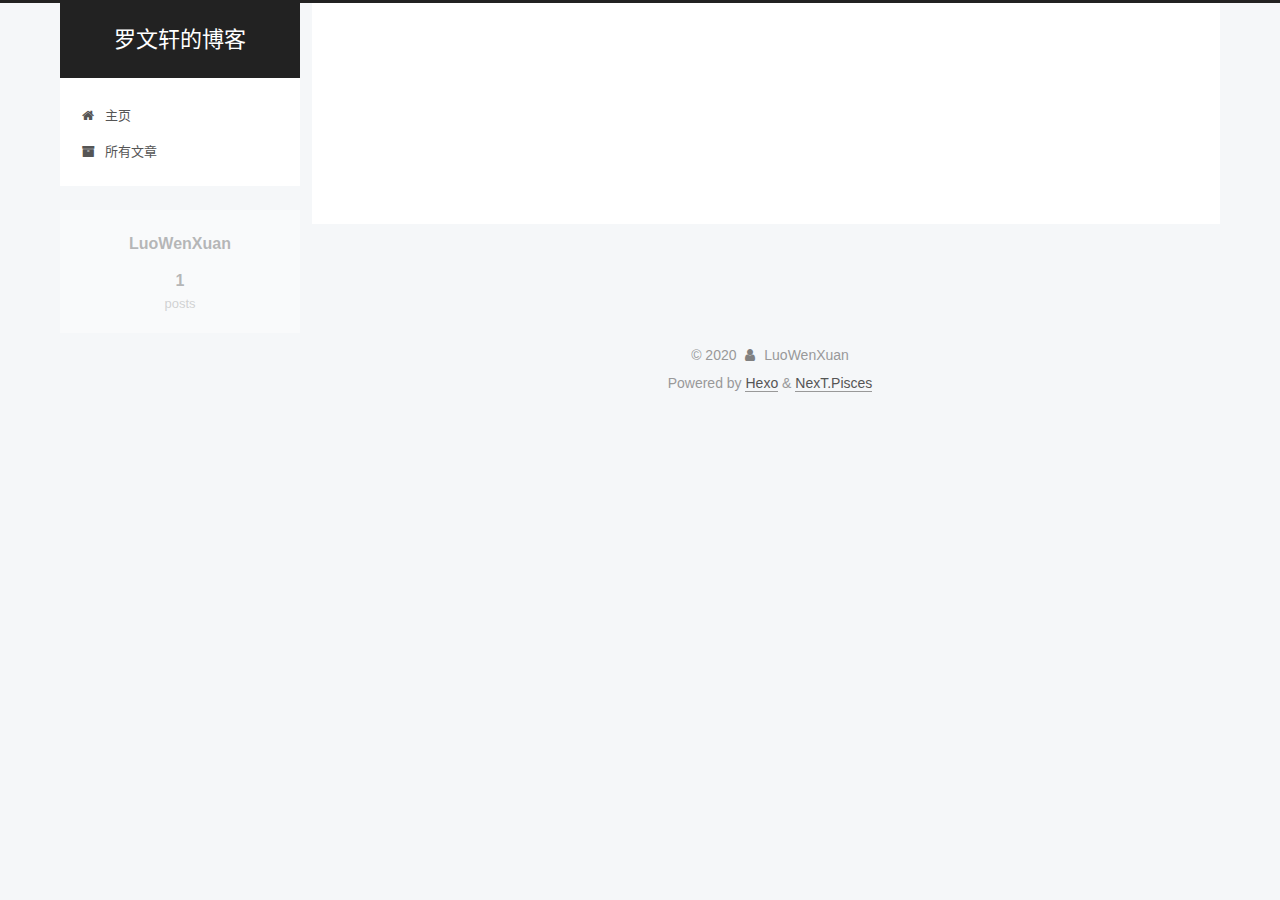
==== commit 7157d166: "Site updated: 2020-04-01 15:39:30" ====
--- a/about/index.html
+++ b/about/index.html
@@ -84,7 +84,7 @@
     <header class="header" itemscope itemtype="http://schema.org/WPHeader">
       <div class="header-inner"><div class="site-brand-container">
   <div class="site-nav-toggle">
-    <div class="toggle" aria-label="تشغيل شريط التصفح">
+    <div class="toggle" aria-label="Toggle navigation bar">
       <span class="toggle-line toggle-line-first"></span>
       <span class="toggle-line toggle-line-middle"></span>
       <span class="toggle-line toggle-line-last"></span>
@@ -221,10 +221,10 @@
 
       <ul class="sidebar-nav motion-element">
         <li class="sidebar-nav-toc">
-          المحتويات
+          Table of Contents
         </li>
         <li class="sidebar-nav-overview">
-          عام
+          Overview
         </li>
       </ul>
 
@@ -242,8 +242,8 @@
   <nav class="site-state">
       <div class="site-state-item site-state-posts">
           <a href="/archives">
-          <span class="site-state-item-count">2</span>
-          <span class="site-state-item-name">المقالات</span>
+          <span class="site-state-item-count">1</span>
+          <span class="site-state-item-name">posts</span>
         </a>
       </div>
   </nav>
@@ -276,7 +276,7 @@
   </span>
   <span class="author" itemprop="copyrightHolder">LuoWenXuan</span>
 </div>
-  <div class="powered-by">تطبيق الموقع <a href="https://hexo.io/" class="theme-link" rel="noopener" target="_blank">Hexo</a> & <a href="https://pisces.theme-next.org/" class="theme-link" rel="noopener" target="_blank">NexT.Pisces</a>
+  <div class="powered-by">Powered by <a href="https://hexo.io/" class="theme-link" rel="noopener" target="_blank">Hexo</a> & <a href="https://pisces.theme-next.org/" class="theme-link" rel="noopener" target="_blank">NexT.Pisces</a>
   </div>
 
         
--- a/css/main.css
+++ b/css/main.css
@@ -1194,7 +1194,7 @@
 }
 .links-of-author a::before,
 .links-of-author span.exturl::before {
-  background: #ff7e6a;
+  background: #ffb161;
   border-radius: 50%;
   content: ' ';
   display: inline-block;
